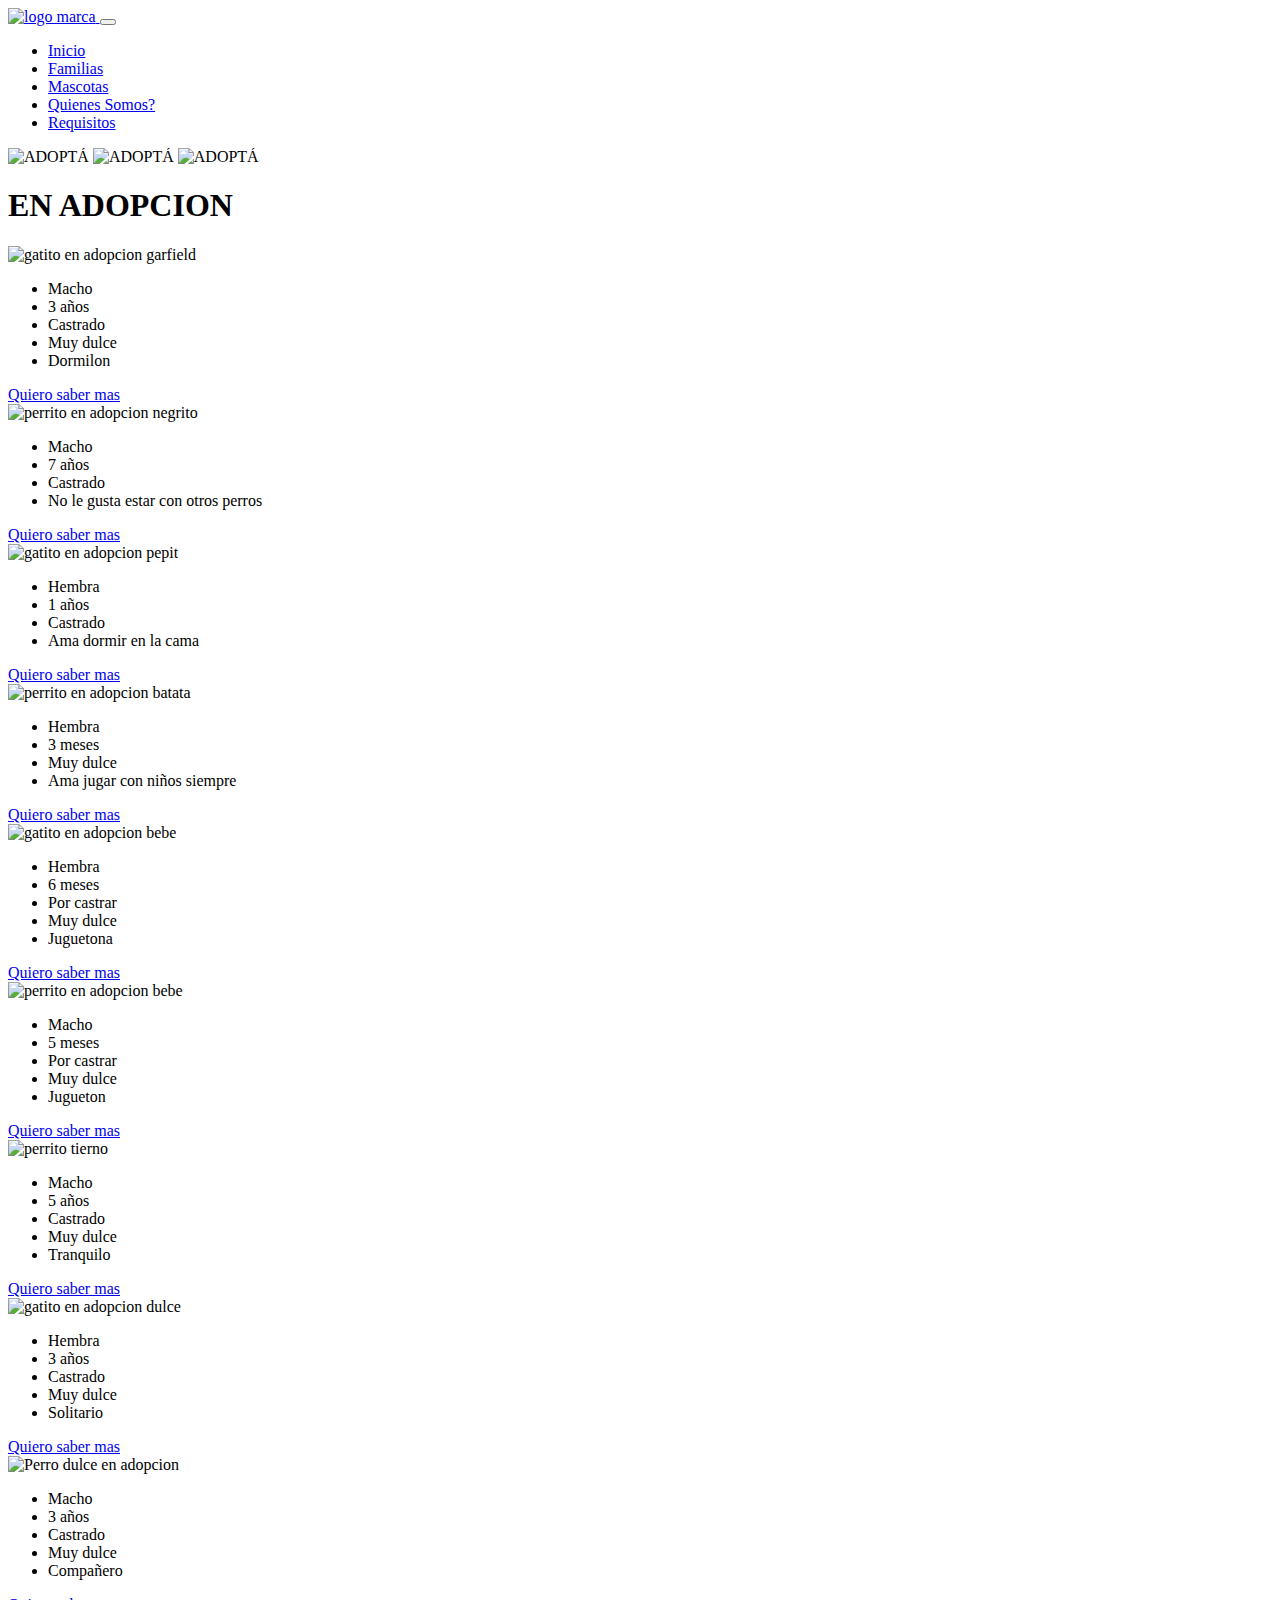
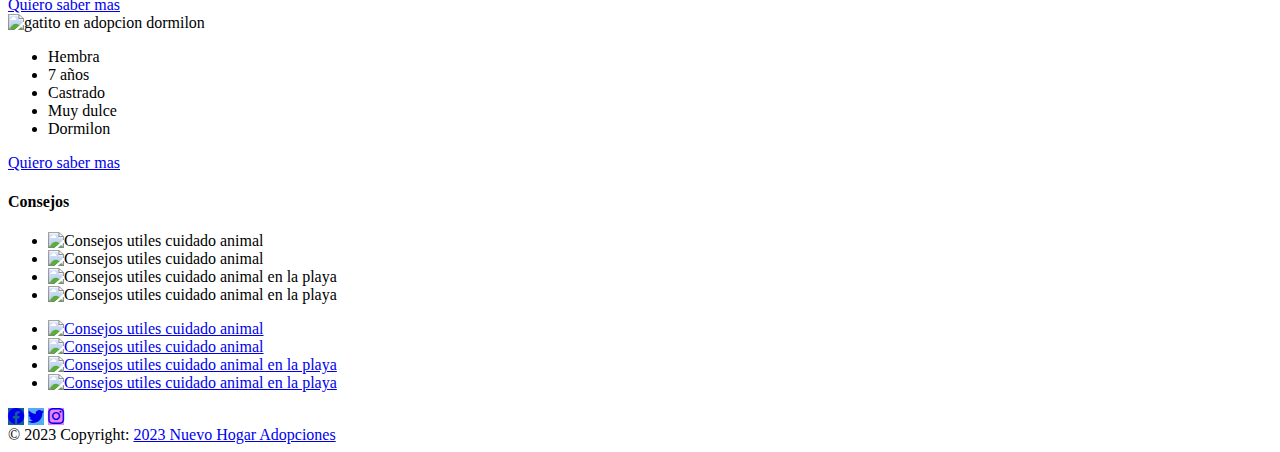
==== pages/mascotas.html @ 136cfd95 "corrigiendo errores-2" ====
<!doctype html>
<html lang="en">

<head>
    <meta charset="UTF-8">
    <meta name="viewport"
        content="width=device-width, user-scalable=no, initial-scale=1.0, maximum-scale=1.0, minimum-scale=1.0">
    <meta http-equiv="X-UA-Compatible" content="ie=edge">
    <link href="https://cdn.jsdelivr.net/npm/bootstrap@5.3.0-alpha3/dist/css/bootstrap.min.css" rel="stylesheet"
        integrity="sha384-KK94CHFLLe+nY2dmCWGMq91rCGa5gtU4mk92HdvYe+M/SXH301p5ILy+dN9+nJOZ" crossorigin="anonymous">
    <link rel="stylesheet" href="https://cdn.jsdelivr.net/npm/bootstrap-icons@1.10.5/font/bootstrap-icons.css">
    <link rel="stylesheet" href="../css/styles.css">

    <meta name="description" content="Encuentra tu compañero peludo ideal para adopción. Tenemos una amplia variedad de perros, gatos y otros animales esperando un hogar amoroso. Adopta hoy mismo y bríndales una segunda oportunidad.">
    <meta name="keywords" content="adopción de mascotas, adopción de perros, adopción de gatos, refugios de animales, mascotas en adopción">
    

    <title>Mascotas en Adopción</title>
</head>

<body>


    <header class="navbar navbar-expand-lg bg-body">
        <div class="container">
            <a class="navbar-brand" href="#">
                <img src="../images/Logo.png" alt="logo marca" class="w-25">
            </a>
            <button class="navbar-toggler" type="button" data-bs-toggle="collapse" data-bs-target="#navbarNavDropdown"
                aria-controls="navbarNavDropdown" aria-expanded="false" aria-label="Toggle navigation">
                <span class="navbar-toggler-icon"></span>
            </button>
            <nav class="collapse navbar-collapse justify-content-end" id="navbarNavDropdown">
                <ul class="navbar-nav">
                    <li class="nav-item">
                        <a class="nav-link" aria-current="page" href="../index.html">Inicio</a>
                    </li>
                    <li class="nav-item">
                        <a class="nav-link" href="./familias.html">Familias</a>
                    </li>
                    <li class="nav-item">
                        <a class="nav-link active" href="#">Mascotas</a>
                    </li>
                    <li class="nav-item">
                        <a class="nav-link" href="./quienes-somos.html">Quienes Somos?</a>
                    </li>
                    <li class="nav-item">
                        <a class="nav-link" href="./requisitos.html">Requisitos</a>
                    </li>

                </ul>
            </nav>
        </div>
    </header>

    </section>
    </main>

    <section class="portada-mascotas">
        <div class="container justify-content-center">

            <div class="row justify-content-center img-fluid ">

                <img src="../images/gatito.png" class="w-25" alt="ADOPTÁ">

                <img src="../images/requisitos.png" class="w-25" alt="ADOPTÁ">

                <img src="../images/perrito.png" class="w-25" alt="ADOPTÁ">
            </div>

            <div class="col-12 col-lg-12">
                <h1 class="fw-medium text-center mt-5">
                    EN ADOPCION
                </h1>
            </div>
        </div>

    </section>

    <section class="container">


        <div class="row align-items-center justify-content-center d-flex">

            <article
                class="card mx-auto container align-items-center text-center justify-content-center col-12 col-md-6  col-xl-3">
                <img class="card__img" src="../images/garfield.png" alt="gatito en adopcion garfield">

                <div class="card__body text-center">

                    <p class="card__desc">
                    <ul>
                        <li>Macho</li>
                        <li>3 años</li>
                        <li>Castrado</li>
                        <li>Muy dulce</li>
                        <li>Dormilon</li>

                    </ul>
                    </p>


                    <a class="card__btn badge  text-wrap" style="width: 7rem;" href="../pages/requisitos.html">Quiero
                        saber mas</a>
                </div>

            </article>


            <article
                class="card mx-auto container align-items-center text-center justify-content-center col-12 col-md-6 col-xl-3">
                <img class="card__img" src="../images/negrito.png" alt="perrito en adopcion negrito">

                <div class="card__body text-center">

                    <p class="card__desc">
                    <ul>
                        <li>Macho</li>
                        <li>7 años</li>
                        <li>Castrado</li>
                        <li>No le gusta estar con otros perros</li>

                    </ul>
                    </p>

                    <a class="card__btn badge  text-wrap" style="width: 7rem;" href="../pages/requisitos.html">Quiero
                        saber mas</a>
                </div>

            </article>


            <article
                class="card mx-auto container align-items-center text-center justify-content-center col-12 col-md-6 col-xl-3">
                <img class="card__img" src="../images/pepit.png" alt="gatito en adopcion pepit">

                <div class="card__body text-center">

                    <p class="card__desc">
                    <ul>
                        <li>Hembra</li>
                        <li>1 años</li>
                        <li>Castrado</li>
                        <li>Ama dormir en la cama</li>

                    </ul>
                    </p>

                    <a class="card__btn badge text-wrap" style="width: 7rem;" href="../pages/requisitos.html">Quiero saber
                        mas</a>
                </div>

            </article>

            <article
                class="card mx-auto container align-items-center text-center justify-content-center col-12 col-md-6 col-xl-3">
                <img class="card__img " src="../images/batata.png" alt="perrito en adopcion batata">

                <div class="card__body text-center justify-content-center">

                    <p class="card__desc">
                    <ul>
                        <li>Hembra</li>
                        <li>3 meses</li>
                        <li>Muy dulce</li>
                        <li>Ama jugar con niños siempre</li>

                    </ul>
                    </p>

                    <a class="card__btn badge text-wrap" style="width: 7rem;" href="../pages/requisitos.html">Quiero saber
                        mas</a>
                </div>
            </article>

            <article
                class="card mx-auto container align-items-center text-center justify-content-center col-12 col-md-6  col-xl-3">
                <img class="card__img" src="../images/bebecat.jpg" alt="gatito en adopcion bebe">

                <div class="card__body text-center">

                    <p class="card__desc">
                    <ul>
                        <li>Hembra</li>
                        <li>6 meses</li>
                        <li>Por castrar</li>
                        <li>Muy dulce</li>
                        <li>Juguetona</li>

                    </ul>
                    </p>


                    <a class="card__btn badge  text-wrap" style="width: 7rem;" href="../pages/requisitos.html">Quiero
                        saber mas</a>
                </div>

            </article>

            <article
                class="card mx-auto container align-items-center text-center justify-content-center col-12 col-md-6  col-xl-3">
                <img class="card__img" src="../images/bebedog.jpg" alt="perrito en adopcion bebe">

                <div class="card__body text-center">

                    <p class="card__desc">
                    <ul>
                        <li>Macho</li>
                        <li>5 meses</li>
                        <li>Por castrar</li>
                        <li>Muy dulce</li>
                        <li>Jugueton</li>

                    </ul>
                    </p>


                    <a class="card__btn badge  text-wrap" style="width: 7rem;" href="../pages/requisitos.html">Quiero
                        saber mas</a>
                </div>

            </article>

            <article
                class="card mx-auto container align-items-center text-center justify-content-center col-12 col-md-6  col-xl-3">
                <img class="card__img" src="../images/tiernodog.jpg" alt="perrito tierno">

                <div class="card__body text-center">

                    <p class="card__desc">
                    <ul>
                        <li>Macho</li>
                        <li>5 años</li>
                        <li>Castrado</li>
                        <li>Muy dulce</li>
                        <li>Tranquilo</li>

                    </ul>
                    </p>


                    <a class="card__btn badge  text-wrap" style="width: 7rem;" href="../pages/requisitos.html">Quiero
                        saber mas</a>
                </div>

            </article>

            <article
                class="card mx-auto container align-items-center text-center justify-content-center col-12 col-md-6  col-xl-3">
                <img class="card__img" src="../images/dulce.jpg" alt="gatito en adopcion dulce">

                <div class="card__body text-center">

                    <p class="card__desc">
                    <ul>
                        <li>Hembra</li>
                        <li>3 años</li>
                        <li>Castrado</li>
                        <li>Muy dulce</li>
                        <li>Solitario</li>

                    </ul>
                    </p>


                    <a class="card__btn badge  text-wrap" style="width: 7rem;" href="../pages/requisitos.html">Quiero
                        saber mas</a>
                </div>

            </article>

            <article
                class="card mx-auto container align-items-center text-center justify-content-center col-12 col-md-6  col-xl-3">
                <img class="card__img" src="../images/dulcedog.jpg" alt="Perro dulce en adopcion">

                <div class="card__body text-center">

                    <p class="card__desc">
                    <ul>
                        <li>Macho</li>
                        <li>3 años</li>
                        <li>Castrado</li>
                        <li>Muy dulce</li>
                        <li>Compañero</li>

                    </ul>
                    </p>


                    <a class="card__btn badge  text-wrap" style="width: 7rem;" href="../pages/requisitos.html">Quiero
                        saber mas</a>
                </div>

            </article>

            <article
                class="card mx-auto container align-items-center text-center justify-content-center col-12 col-md-6  col-xl-3">
                <img class="card__img" src="../images/dormiloncat.jpg" alt="gatito en adopcion dormilon">

                <div class="card__body text-center">

                    <p class="card__desc">
                    <ul>
                        <li>Hembra</li>
                        <li>7 años</li>
                        <li>Castrado</li>
                        <li>Muy dulce</li>
                        <li>Dormilon</li>

                    </ul>
                    </p>


                    <a class="card__btn badge  text-wrap" style="width: 7rem;" href="../pages/requisitos.html">Quiero
                        saber mas</a>
                </div>

            </article>
        </div>

    </section>

    <h4 class="p-5 text-footer  text-center border-bottom  ">
        Consejos</h4>
    <div class="carrusel">
        <ul class="carrusel-fotos">
            <li id="foto1"><img src="../images/guiaperrofeliz.png" alt="Consejos utiles cuidado animal"></li>
            <li id="foto2"><img src="../images/guiaperrofeliz1.png" alt="Consejos utiles cuidado animal"></li>
            <li id="foto3"><img src="../images/consejos playa.png" alt="Consejos utiles cuidado animal en la playa""></li>
            <li id="foto4"><img src="../images/consejos playa2.png" alt="Consejos utiles cuidado animal en la playa"></li>
        </ul>
        <ul class="carrusel-menu">
            <li><a href="#foto1"><img src="../images/guiaperrofeliz.png" alt="Consejos utiles cuidado animal"></a></li>
            <li><a href="#foto2"><img src="../images/guiaperrofeliz1.png" alt="Consejos utiles cuidado animal"></a></li>
            <li><a href="#foto3"><img src="../images/consejos playa.png" alt="Consejos utiles cuidado animal en la playa"></a></li>
            <li><a href="#foto4"><img src="../images/consejos playa2.png" alt="Consejos utiles cuidado animal en la playa"></a></li>
        </ul>
    </div>


    <div class="container my-5">

        <footer class="bg-light text-center text-white">
            <div class="container p-4 pb-0">
                <section class="mb-4">
                    <a class="btn btn-light btn-floating m-1" style="background-color: #145e96;"
                        href="https://www.facebook.com/" target="_blank" role="button"><i
                            class="bi bi-facebook"></i></a>

                    <a class="btn btn-light btn-floating m-1" style="background-color: #55acee;"
                        href="https://twitter.com/?lang=es" target="_blank" role="button"><i
                            class="bi bi-twitter"></i></a>

                    <a class="btn btn-light btn-floating m-1" style="background-color: violet;"
                        href="https://www.instagram.com/" target="_blank" role="button"><i
                            class="bi bi-instagram"></i></a>

                </section>
            </div>
            <div class="text-footer text-center p-3">
                © 2023 Copyright:
                <a class="text-footer" href="/index.html">2023 Nuevo Hogar Adopciones</a>
            </div>
        </footer>

    </div>



    <script src="https://cdn.jsdelivr.net/npm/bootstrap@5.3.0-alpha3/dist/js/bootstrap.bundle.min.js"
        integrity="sha384-ENjdO4Dr2bkBIFxQpeoTz1HIcje39Wm4jDKdf19U8gI4ddQ3GYNS7NTKfAdVQSZe"
        crossorigin="anonymous"></script>

</body>

</html>
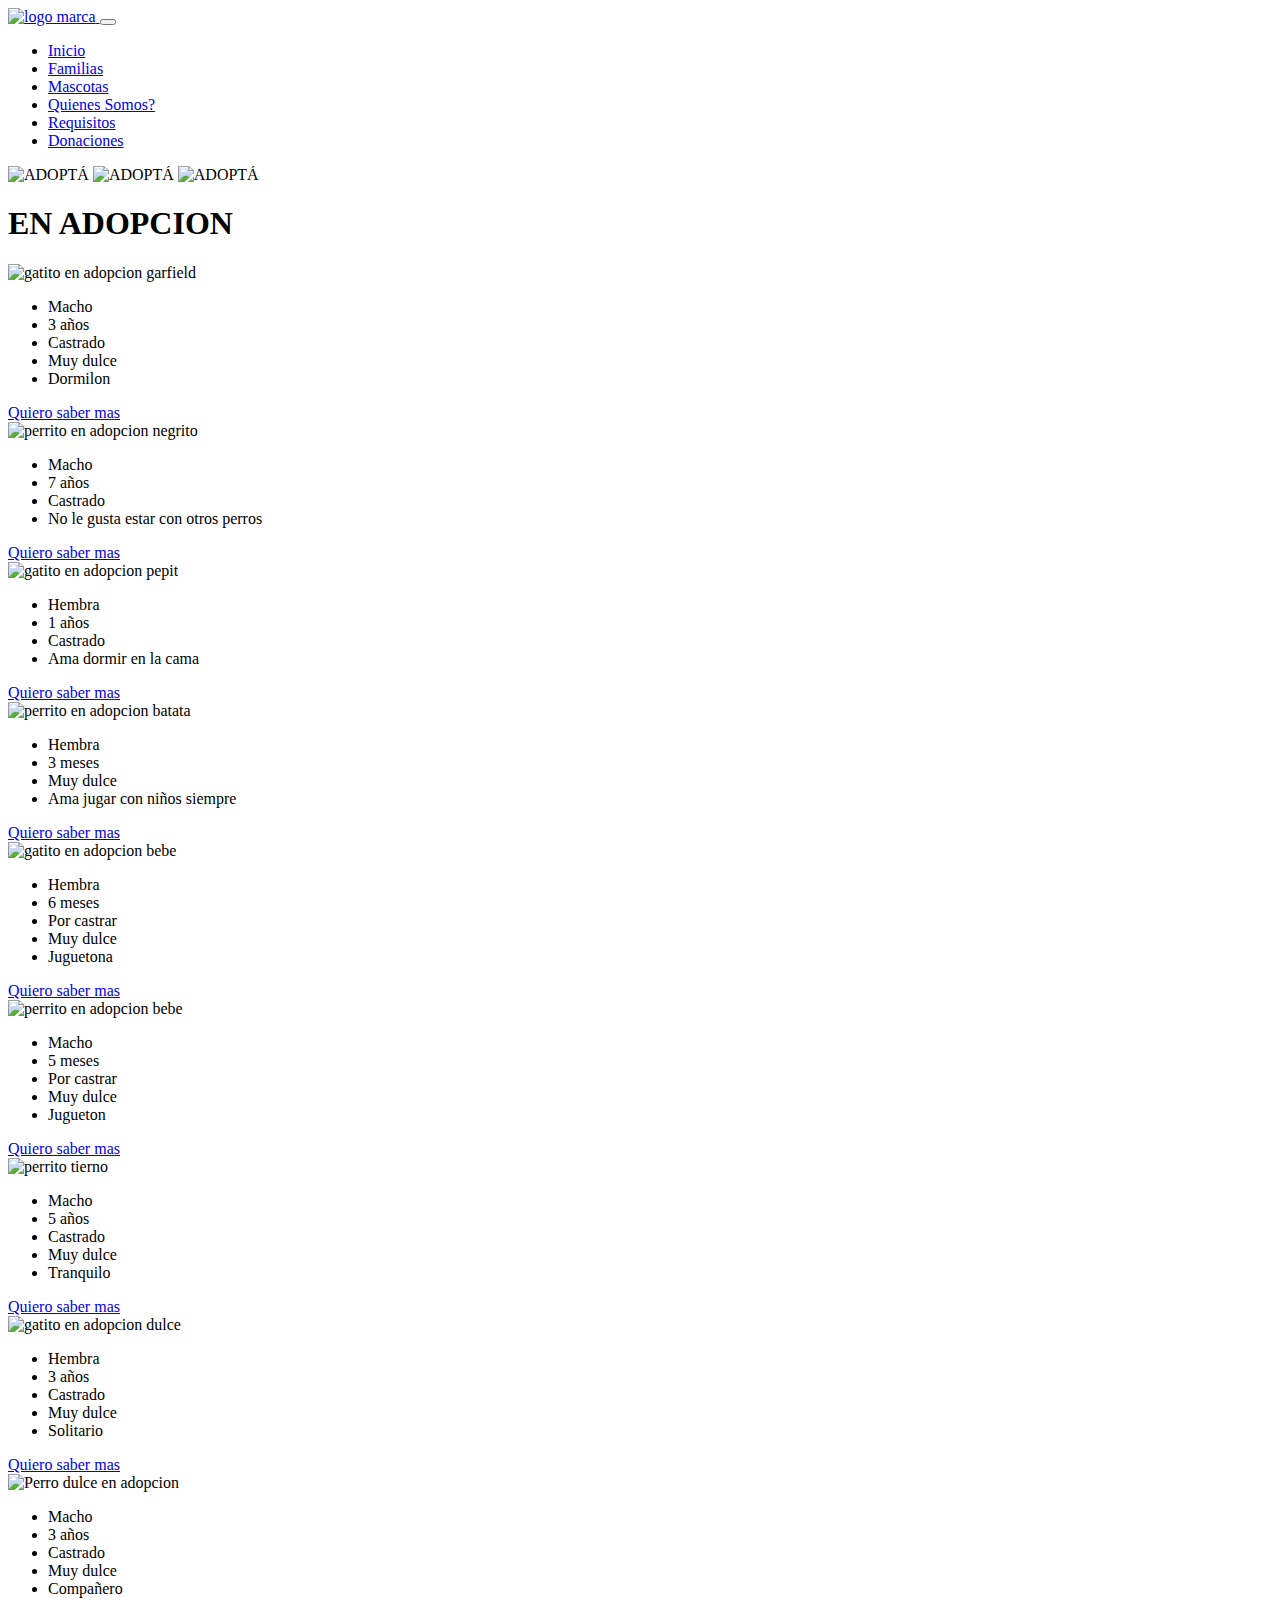
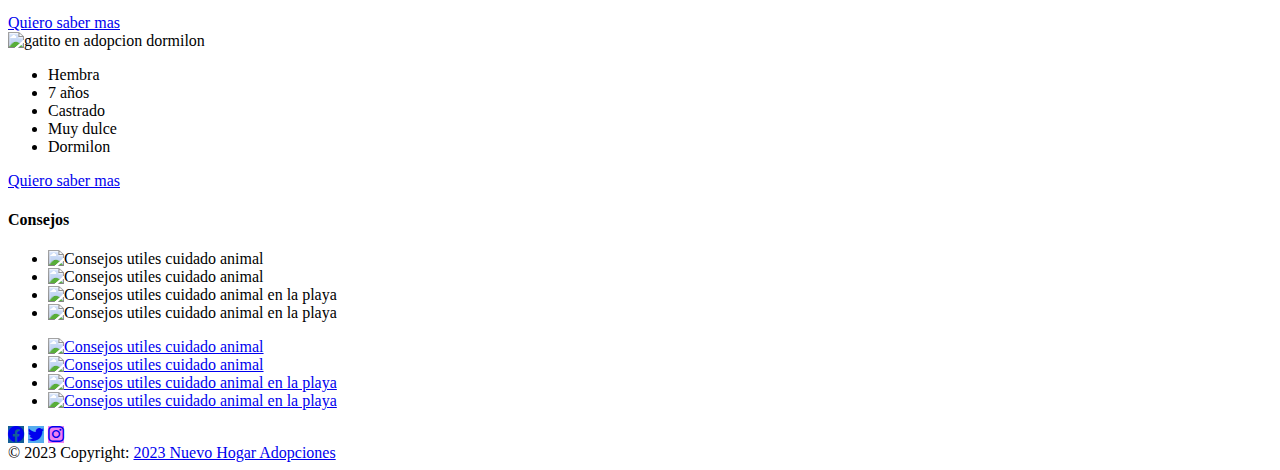
==== commit 73a55069: "3preentrega" ====
--- a/pages/mascotas.html
+++ b/pages/mascotas.html
@@ -46,6 +46,9 @@
                     </li>
                     <li class="nav-item">
                         <a class="nav-link" href="./requisitos.html">Requisitos</a>
+                    </li>
+                    <li class="nav-item">
+                        <a class="nav-link" href="./donaciones.html">Donaciones</a>
                     </li>
 
                 </ul>
